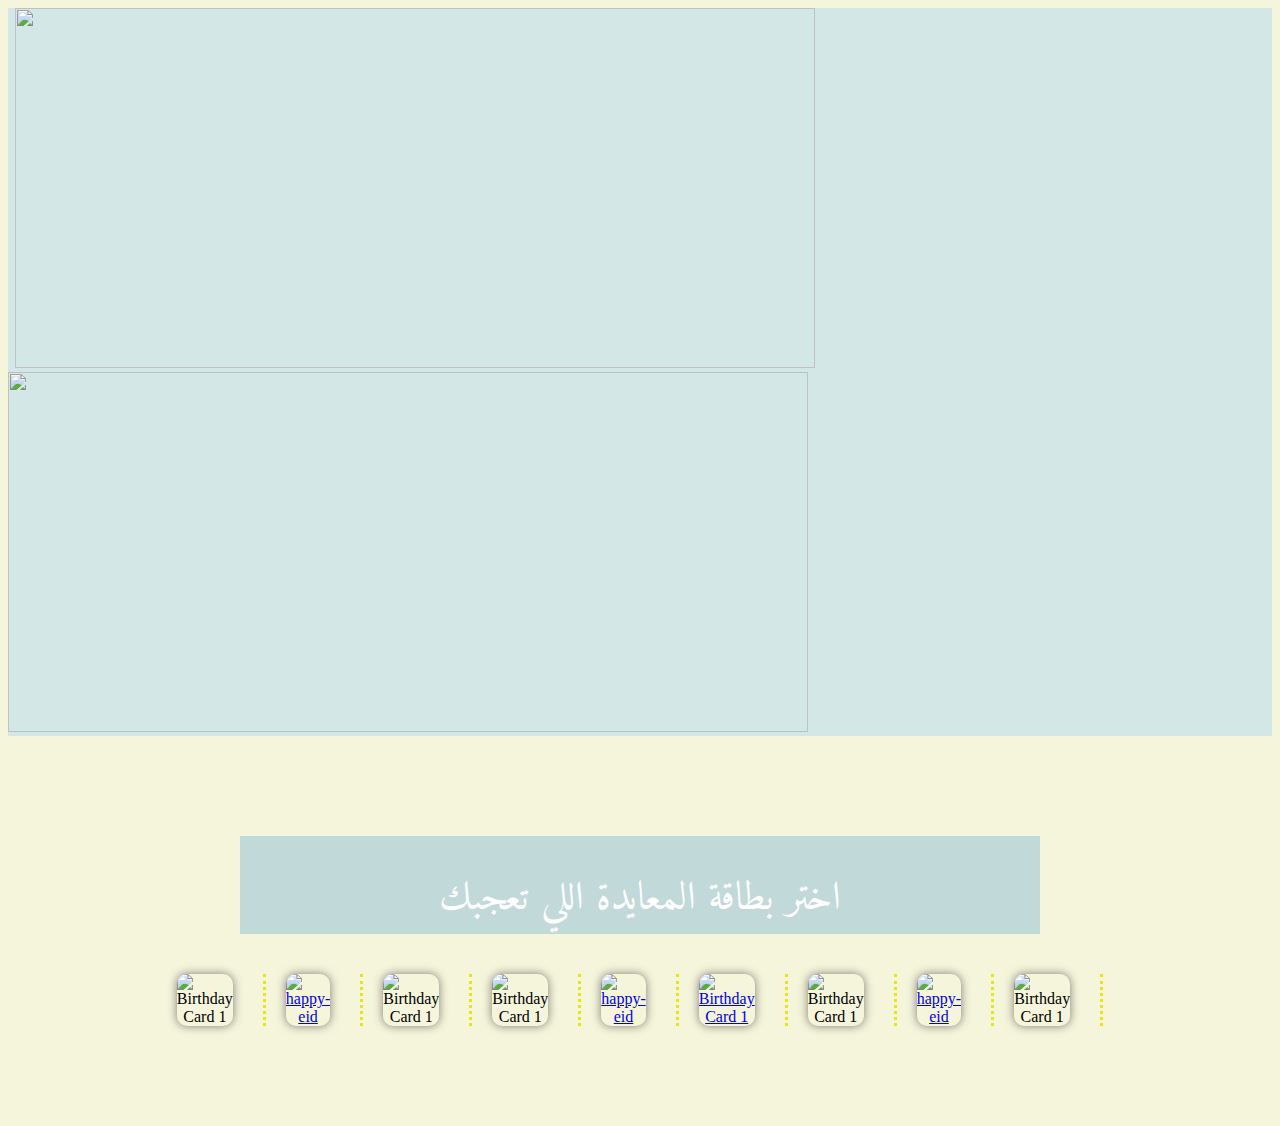
==== index.html @ f6272dd8 "Add files via upload" ====
<!DOCTYPE html>
<html lang="en">
<head>
    <link rel="preconnect" href="https://fonts.googleapis.com">
<link rel="preconnect" href="https://fonts.gstatic.com" crossorigin>
<link href="https://fonts.googleapis.com/css2?family=Amiri+Quran&display=swap" rel="stylesheet">
    <meta charset="UTF-8">
    <meta name="viewport" content="width=device-width, initial-scale=1.0">
    <title>Birthday Wishing Cards</title>
    <style>
        .container {
            max-width: 800px;
            margin: 100px auto;
            text-align: center;
            /* background-color: rgb(169, 220, 220); */
            background-repeat: repeat;
        }

        .card-list {
            display: flex;
            justify-content: center;
            margin-top: 20px;
            
        }

        .card {
            margin: 0 10px;
            cursor: pointer;
            padding-right: 30px;
            border-right: dotted rgb(230, 230, 18);
        }

        .card img {
            width: 200px;
            height: 300px;
            border-radius: 10px;
            box-shadow: 0px 0px 10px 0px rgba(0,0,0,0.5);
        }

        #messageBox {
            margin-top: 20px;
            font-size: 20px;
            font-weight: bold;
        }
        .amiri-quran-regular {
  font-family: "Amiri Quran", serif;
  font-weight: 400;
  font-style: normal;
  font-size: 40px;
   background-color: rgb(194, 217, 218);
   color: rgb(255, 255, 255);
}

    </style>
</head>
<body style="background-color: beige; ">
    <!-- <div style="background: rgb(174,238,234); -->
    <!-- /* background: radial-gradient(circle, rgba(174,238,234,1) 57%, rgb(237, 246, 255) 100%);"> */ -->
       <div style="background-color: rgb(211, 231, 231); border: solid rgb(208, 216, 218) 2; border: radius 20px;;">

        <img src="image.png"  alt="" width="900">
        <img src="img/header.png" width= 800; height="360" style="padding-left: 0.25%;">
        <img src="image.png" alt="" width="800" height="360px">
     
       </div>

    </div>
    <div class="container">
        <!-- <p style="font-weight: bolder;color: aliceblue;font-size: 40px; background-color: rgb(194, 217, 218);">اختر بطاقة المعايدة اللي تعجبك<p> -->
            <p class=" amiri-quran-regular">اختر بطاقة المعايدة اللي تعجبك<p>
        <div class="card-list">
            <div class="card" onclick="showMessage('فزت معنا !' ) ">
                <img src="https://media.giphy.com/media/OtQxOSsJnD4LPxuVUQ/giphy.gif?cid=790b7611rdk8zm6gi0uwygzisloboevntpopl71eq3mroglp&ep=v1_gifs_search&rid=giphy.gif&ct=g" alt="Birthday Card 1">
            </div>
            <div class="card" onclick="showMessage('')">
                <!-- <img src=" " alt="Birthday Card 2"> -->
                <a href="bcard.html"> 
                    <img src="happy-eid.jpg" alt="happy-eid">
                    
                </a>
            </div>
            <div class="card" onclick="showMessage(' ' ) ">
                <a href="https://eidwish.zubs.xyz/"></a>
                <img src=" img/Screenshot 2024-04-08 080345.png" alt="Birthday Card 1">
            </div>
            <div class="card" onclick="showMessage('حظ أوفر ' ) ">
                <img src="https://media.giphy.com/media/OtQxOSsJnD4LPxuVUQ/giphy.gif?cid=790b7611rdk8zm6gi0uwygzisloboevntpopl71eq3mroglp&ep=v1_gifs_search&rid=giphy.gif&ct=g" alt="Birthday Card 1">
            </div>
            <div class="card" onclick="showMessage(' ')">
                <!-- <img src=" " alt="Birthday Card 2"> -->
                <a href="bcard.html"> 
                    <img src="happy-eid.jpg" alt="happy-eid">
                    
                </a>
                <div></div>
            </div>
            <div class="card" onclick="showMessage(' ' ) ">
                <a href="https://eidwish.zubs.xyz/">
                <img src=" img/Screenshot 2024-04-08 080345.png" alt="Birthday Card 1"></a>
            </div>
            <div class="card" onclick="showMessage(' ' ) ">
                <img src="https://media.giphy.com/media/OtQxOSsJnD4LPxuVUQ/giphy.gif?cid=790b7611rdk8zm6gi0uwygzisloboevntpopl71eq3mroglp&ep=v1_gifs_search&rid=giphy.gif&ct=g" alt="Birthday Card 1">
            </div>
            <div class="card" onclick="showMessage(' ')">
                <!-- <img src=" " alt="Birthday Card 2"> -->
                <a href="bcard.html"> 
                    <img src="happy-eid.jpg" alt="happy-eid">
                    
                </a>
            </div>
            <div class="card" onclick="showMessage(' ' ) ">
                <a href="https://eidwish.zubs.xyz/"></a>
                <img src=" img/Screenshot 2024-04-08 080345.png" alt="Birthday Card 1">
            </div>
           
            
        </div>
        <div id="messageBox"></div>
    </div>

    <script>
        function showMessage(message) {
            document.getElementById('messageBox').innerText = message;
        }
    </script>
</body>
</html>
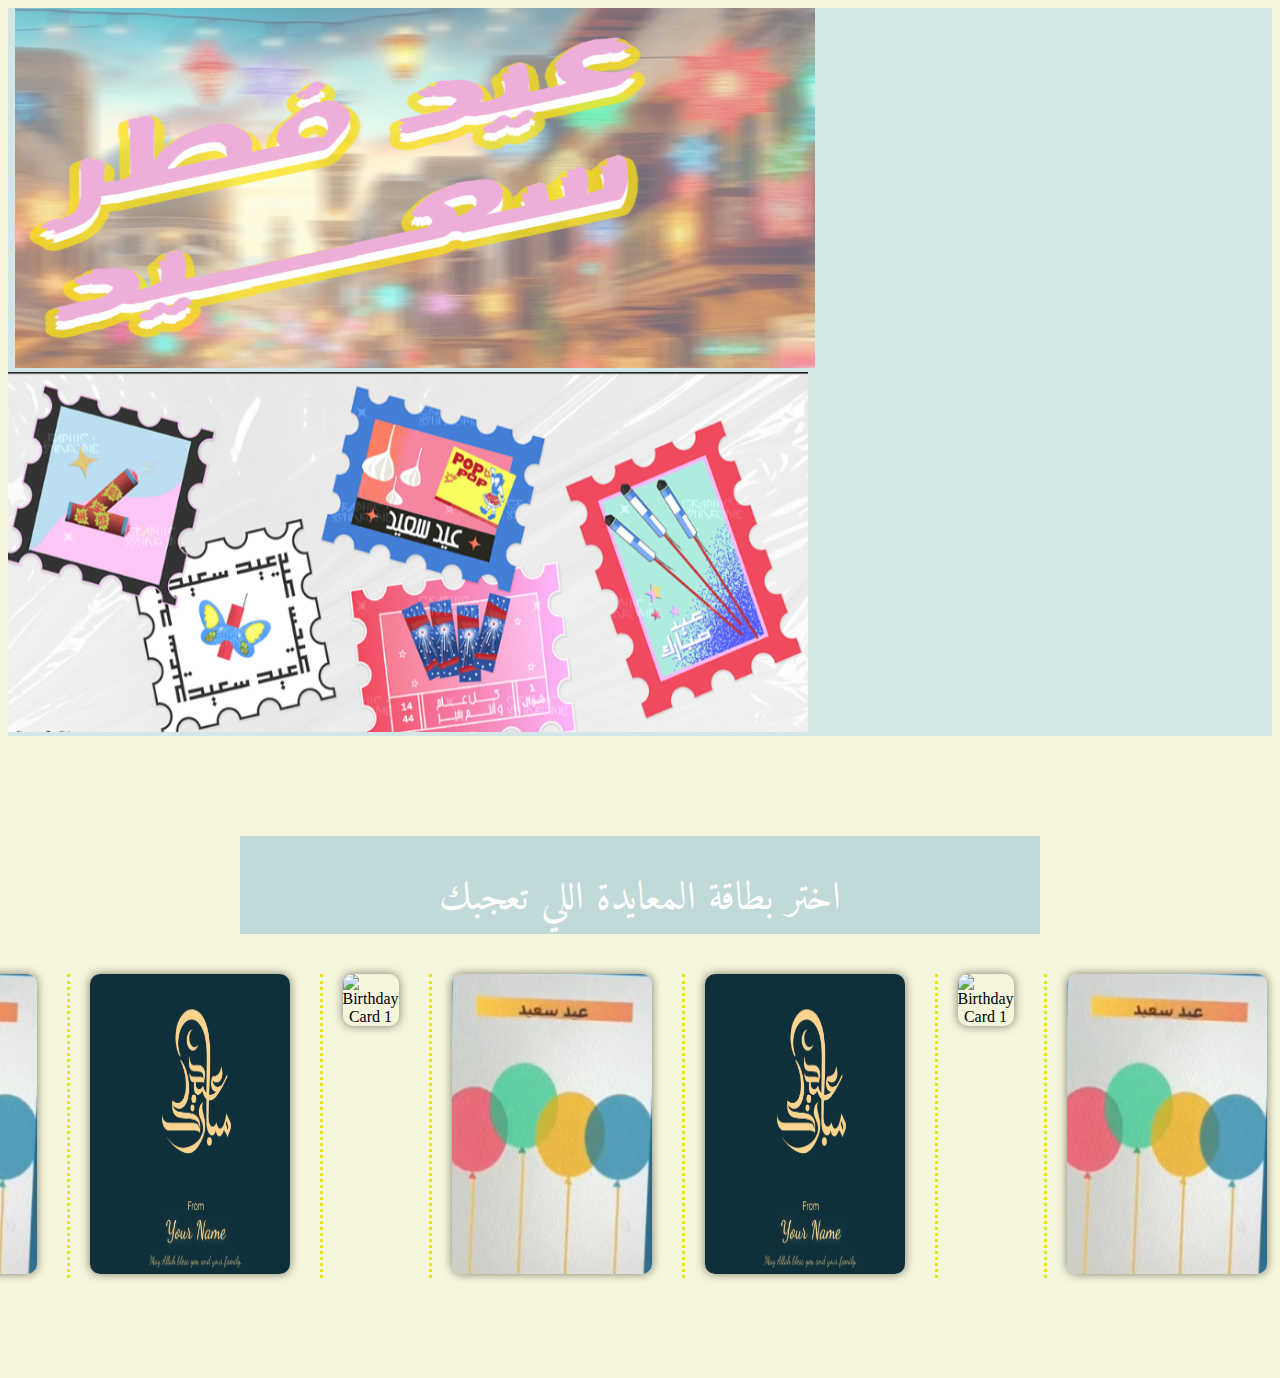
==== commit 504bf868: "Update index.html" ====
--- a/index.html
+++ b/index.html
@@ -1,6 +1,7 @@
 <!DOCTYPE html>
 <html lang="en">
 <head>
+    <meta name="viewport" content="width=device-width, initial-scale=1.0"> 
     <link rel="preconnect" href="https://fonts.googleapis.com">
 <link rel="preconnect" href="https://fonts.gstatic.com" crossorigin>
 <link href="https://fonts.googleapis.com/css2?family=Amiri+Quran&display=swap" rel="stylesheet">
@@ -58,9 +59,9 @@
     <!-- /* background: radial-gradient(circle, rgba(174,238,234,1) 57%, rgb(237, 246, 255) 100%);"> */ -->
        <div style="background-color: rgb(211, 231, 231); border: solid rgb(208, 216, 218) 2; border: radius 20px;;">
 
-        <img src="image.png"  alt="" width="900">
+        <img src="image.png"  alt="" width="900" >
         <img src="img/header.png" width= 800; height="360" style="padding-left: 0.25%;">
-        <img src="image.png" alt="" width="800" height="360px">
+        <img src="img/image.png" alt="" width="800" height="360px">
      
        </div>
 
@@ -75,7 +76,7 @@
             <div class="card" onclick="showMessage('')">
                 <!-- <img src=" " alt="Birthday Card 2"> -->
                 <a href="bcard.html"> 
-                    <img src="happy-eid.jpg" alt="happy-eid">
+                    <img src="img/happy-eid.jpg" alt="happy-eid">
                     
                 </a>
             </div>
@@ -89,7 +90,7 @@
             <div class="card" onclick="showMessage(' ')">
                 <!-- <img src=" " alt="Birthday Card 2"> -->
                 <a href="bcard.html"> 
-                    <img src="happy-eid.jpg" alt="happy-eid">
+                    <img src="img/happy-eid.jpg" alt="happy-eid">
                     
                 </a>
                 <div></div>
@@ -104,7 +105,7 @@
             <div class="card" onclick="showMessage(' ')">
                 <!-- <img src=" " alt="Birthday Card 2"> -->
                 <a href="bcard.html"> 
-                    <img src="happy-eid.jpg" alt="happy-eid">
+                    <img src="img/happy-eid.jpg" alt="happy-eid">
                     
                 </a>
             </div>
